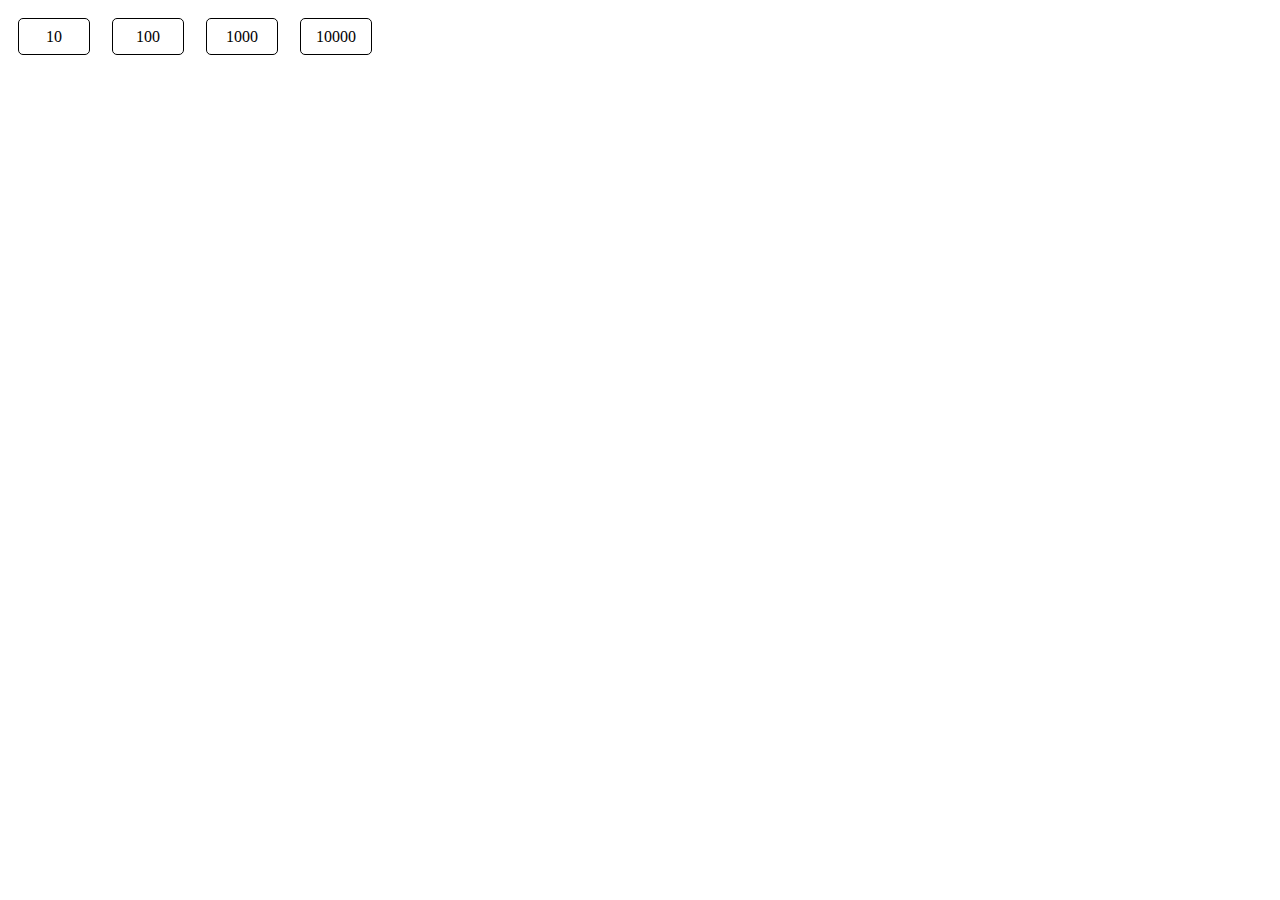
==== tes/tes.html @ f49dd8c2 "Disabling Cek Hasil ketika Pemilu masih berlangsung" ====
﻿<!DOCTYPE html>
<html lang="en">

<head>
  <meta charset="UTF-8">
  <meta name="viewport" content="width=device-width, initial-scale=1.0">
  <title>Document</title>
  <link rel="stylesheet" href="css.css">
</head>

<body>
  <div class="item">
    <div class="list">
      <input type="radio" name="dia" id="dia1">
      <label for="dia1">10</label>
    </div>

    <div class="list">
      <input type="radio" name="dia" id="dia2">
      <label for="dia2">100</label>
    </div>

    <div class="list">
      <input type="radio" name="dia" id="dia3">
      <label for="dia3">1000</label>
    </div>

    <div class="list">
      <input type="radio" name="dia" id="dia4">
      <label for="dia4">10000</label>
    </div>
  </div>
</body>

</html>
---- tes/css.css ----
.list {
  padding: 10px;
  margin: 10px;
  height: 15px;
  width: 50px;
  display: inline-block;
  position: relative;
}

label {
  border-radius: 5px;
  border: 1px black solid;
  width: 100%;
  height: 100%;
  position: absolute;
  top: 0;
  left: 0;
  overflow: hidden;
  display: flex;
  justify-content: center;
  align-items: center;
}

input {
  display: none;
}


input:checked+label::before {
  content: '\02143';
  font-family: 'Segoe UI', Tahoma, Geneva, Verdana, sans-serif;
  background-color: red;
  position: absolute;
  top: -25px;
  left: -3px;
  padding: 20px 6px 20px 10px;
  transform: rotate(45deg);
  color: #fff;
}
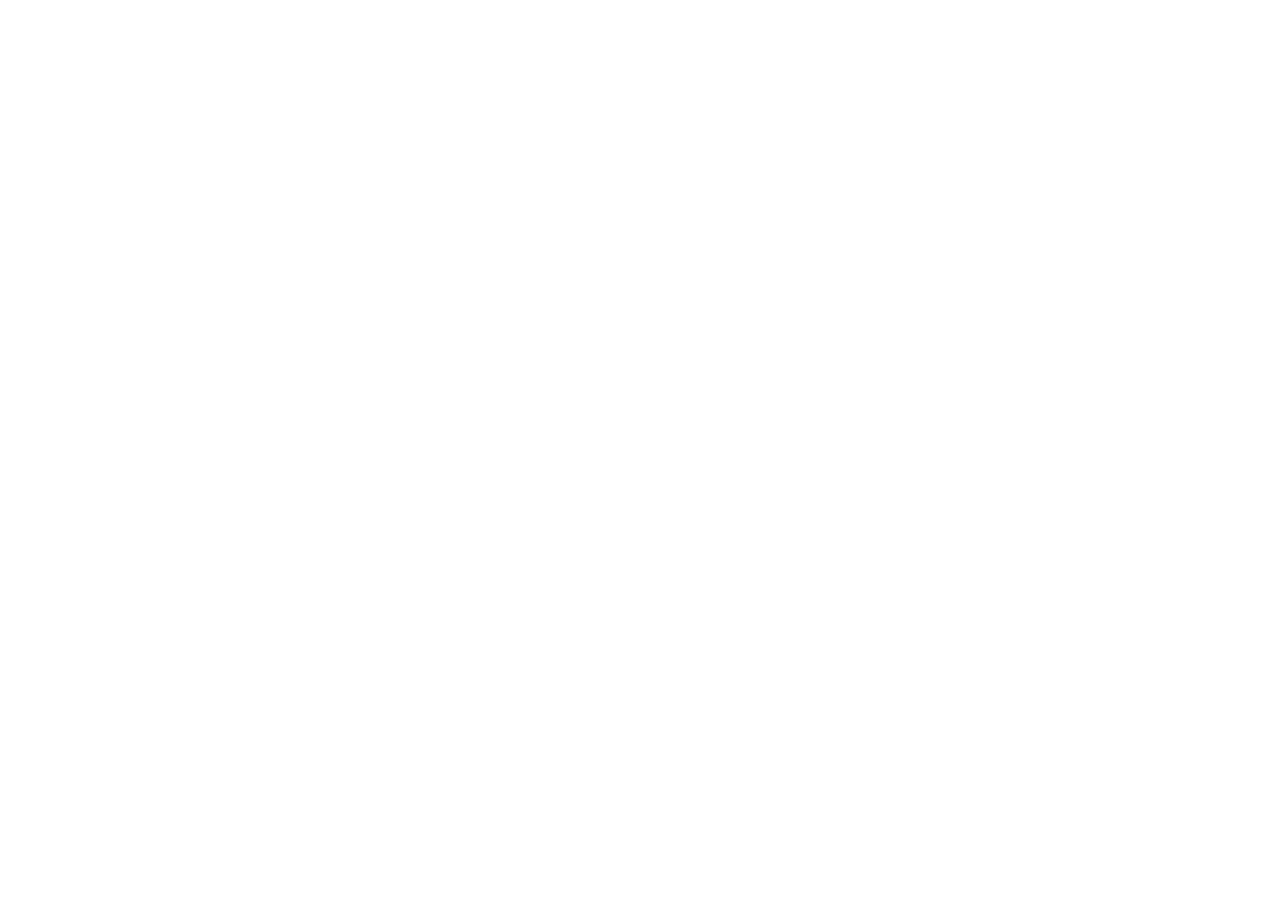
==== commit f6e0d2c6: "Fixing live Count" ====
--- a/tes/tes.html
+++ b/tes/tes.html
@@ -2,34 +2,38 @@
 <html lang="en">
 
 <head>
-  <meta charset="UTF-8">
-  <meta name="viewport" content="width=device-width, initial-scale=1.0">
+  <meta charset="UTF-8" />
+  <meta name="viewport" content="width=device-width, initial-scale=1.0" />
   <title>Document</title>
-  <link rel="stylesheet" href="css.css">
+  <link rel="stylesheet" href="css.css" />
 </head>
 
 <body>
-  <div class="item">
-    <div class="list">
-      <input type="radio" name="dia" id="dia1">
-      <label for="dia1">10</label>
-    </div>
-
-    <div class="list">
-      <input type="radio" name="dia" id="dia2">
-      <label for="dia2">100</label>
-    </div>
-
-    <div class="list">
-      <input type="radio" name="dia" id="dia3">
-      <label for="dia3">1000</label>
-    </div>
-
-    <div class="list">
-      <input type="radio" name="dia" id="dia4">
-      <label for="dia4">10000</label>
-    </div>
-  </div>
+  <div id="konten"></div>
+  <script>
+    if (!!window.EventSource) {
+      const stream = new EventSource("hallo.php");
+      console.log("kiriman");
+      console.log(stream.withCredentials)
+      stream.onmessage = async function (event) {
+        await console.log(event)
+        // try {
+        //   const xhr = await fetch(stream.url, {
+        //     method: 'GET',
+        //     headers: {
+        //       'Content-Type': 'Application/json'
+        //     }
+        //   })
+        //   const response = await xhr.json()
+        //   console.log(response)
+        // } catch (error) {
+        //   console.log(error)
+        // }
+      };
+    } else {
+      document.getElementById("konten").innerHTML = "event.data";
+    }
+  </script>
 </body>
 
 </html>